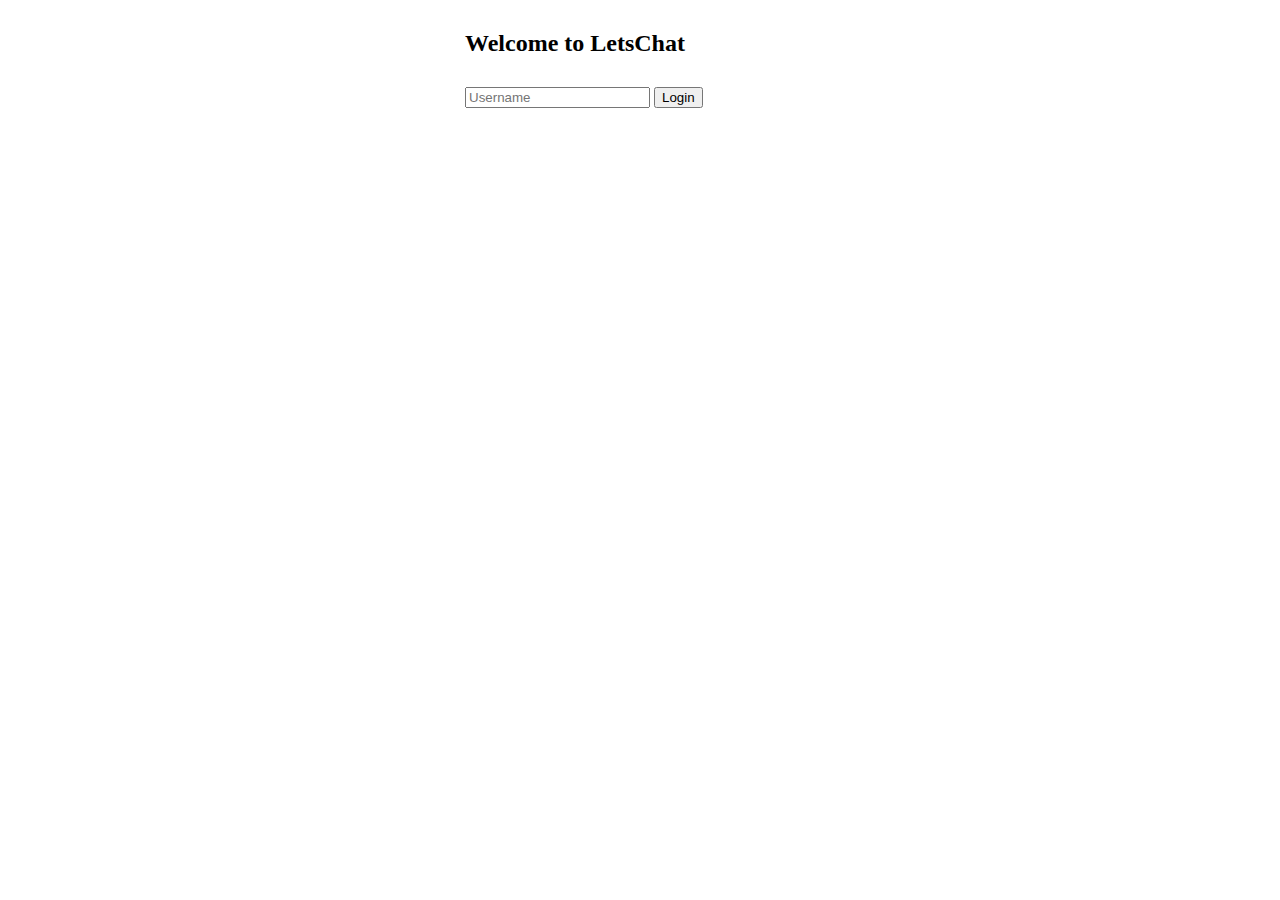
==== index.html @ 042915c2 "Add files via upload" ====
<!DOCTYPE html>
<html lang="en">

<head>
    <link href="https://cdn.jsdelivr.net/npm/bootstrap@5.3.2/dist/css/bootstrap.min.css" rel="stylesheet"
        integrity="sha384-T3c6CoIi6uLrA9TneNEoa7RxnatzjcDSCmG1MXxSR1GAsXEV/Dwwykc2MPK8M2HN" crossorigin="anonymous">
    <link rel="stylesheet" type="text/css" href="kwitter.css">
    <script src="kwitter.js"></script>
</head>

<body>
    <div class="login-container">
        <h2>Welcome to LetsChat</h2>
        <input type="text" id="user_name" class="form-control username" placeholder="Username">
        <button id="login_button" class="btn btn-primary login-btn" onclick="addUser()">Login</button>
    </div>
</body>

</html>
---- kwitter.css ----
.login-container {
    width:350px;
    margin:auto;
    margin-top: 30px;
}

.login-btn {
    margin-top: 5px;
}

.username {
    margin-top: 10px;
}
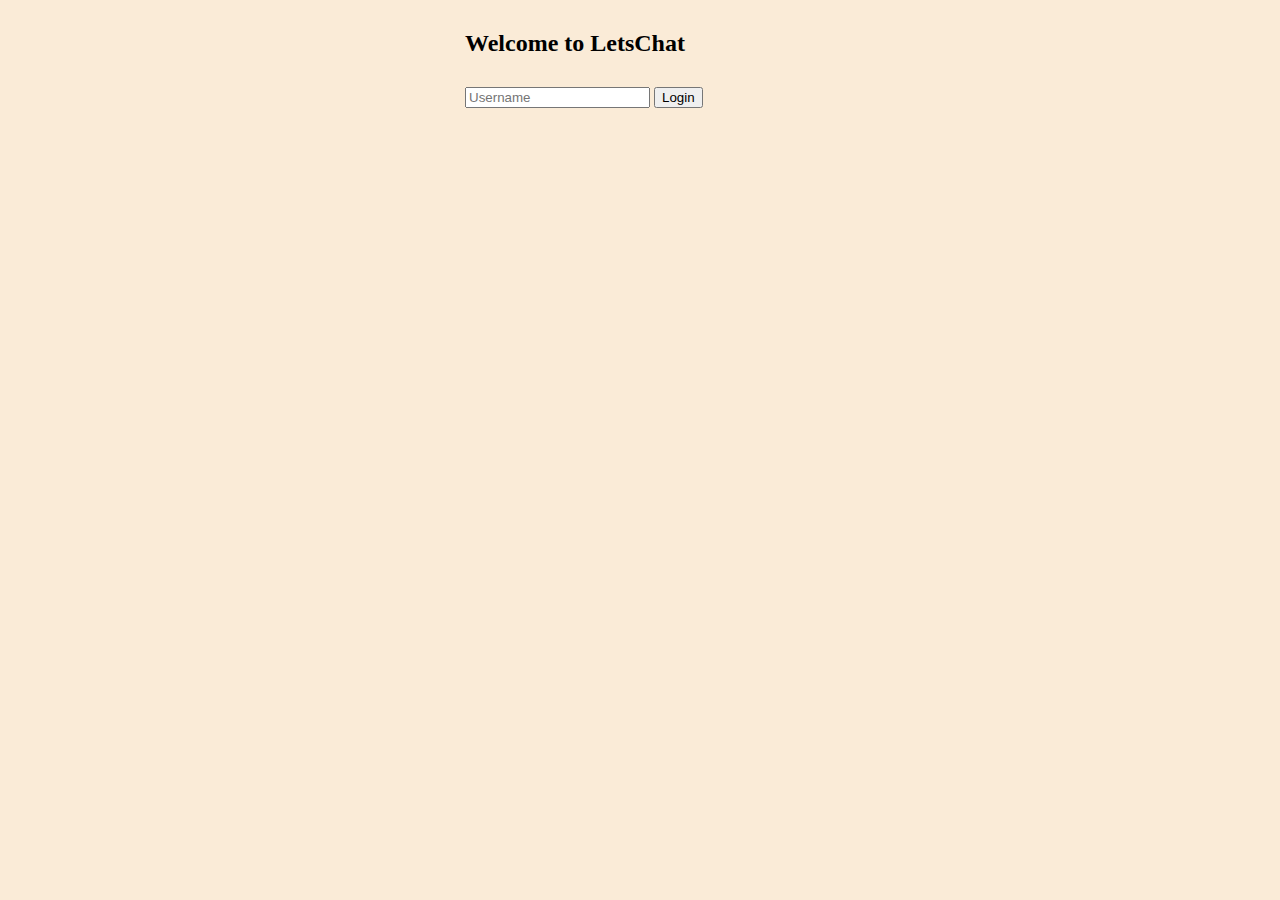
==== commit 5e2b7065: "Add files via upload" ====
--- a/index.html
+++ b/index.html
@@ -8,7 +8,7 @@
     <script src="kwitter.js"></script>
 </head>
 
-<body>
+<body class="canvas">
     <div class="login-container">
         <h2>Welcome to LetsChat</h2>
         <input type="text" id="user_name" class="form-control username" placeholder="Username">
--- a/kwitter.css
+++ b/kwitter.css
@@ -10,4 +10,8 @@
 
 .username {
     margin-top: 10px;
+}
+
+.canvas {
+    background-color: antiquewhite;
 }